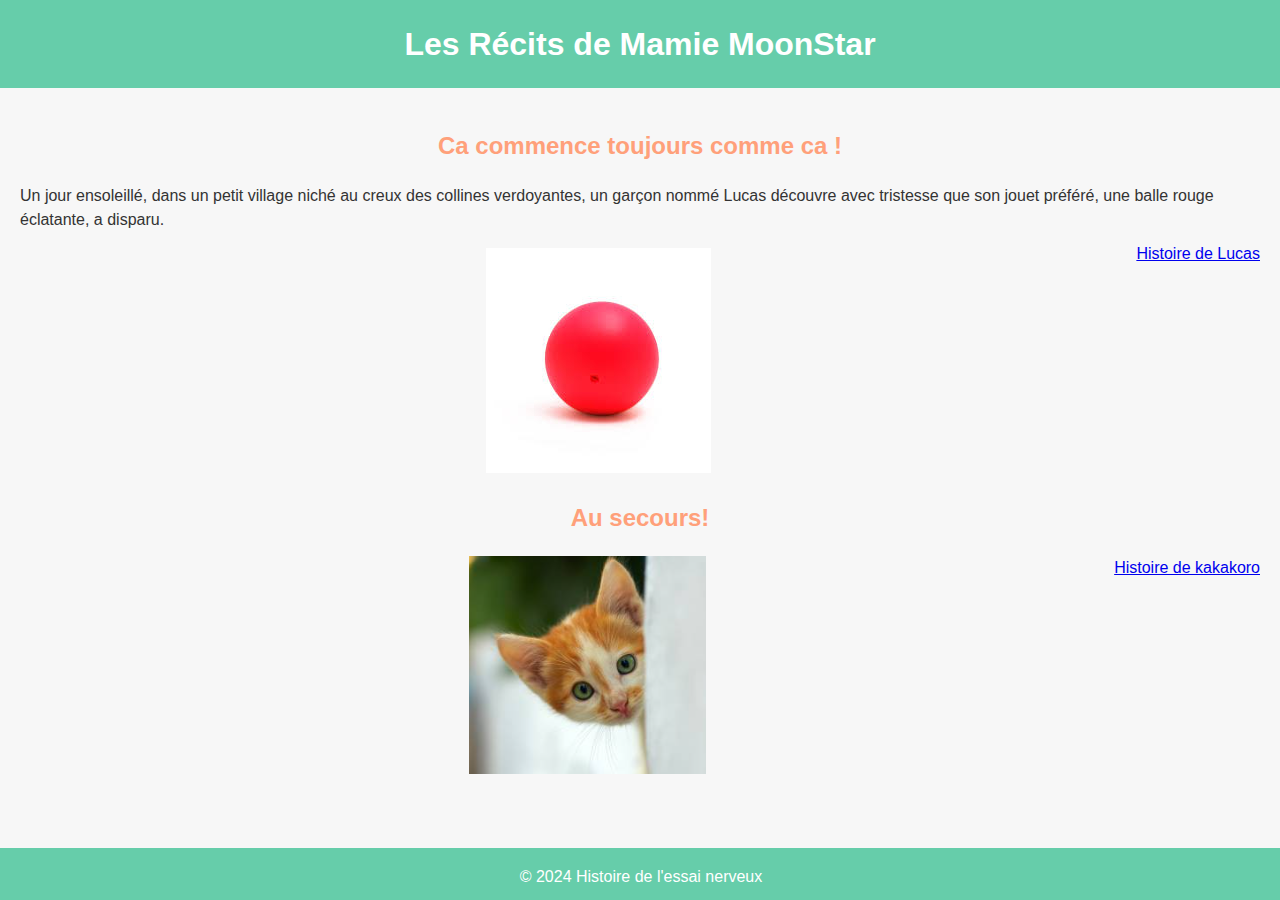
==== index.html @ 91d12fe9 "Add files via upload" ====
<!DOCTYPE html>
<html lang="fr">
<head>
    <meta charset="UTF-8">
    <title>L'essai Nerveux</title>
    <link rel="stylesheet" href="styles.css">
</head>
<body>
<header id="entete">
        <h1> Les Récits de Mamie MoonStar </h1>
        
    </header>
    <main>
   
        <section 1>
            <h2> Ca commence toujours comme ca ! </h2> 
            
            <p>Un jour ensoleillé, dans un petit village niché au creux des collines verdoyantes, un garçon nommé Lucas découvre avec tristesse que son jouet préféré, une balle rouge éclatante, a disparu.</p> <a href="boude.html" class="lien-suivant">Histoire de Lucas</a> 


            <figure style="text-align: center;"> 
            <img src="bal.jpeg" alt="la balle rouge">
            </figure>
           
        </section 1>
        
        <section 2>
            
            <h2> Au secours! </h2> 
            
            <a href="mystere.html" class="lien-suivant">Histoire de kakakoro</a> 


            <figure style="text-align: center;"> 
            <img src="chat.png" alt="le chat curieux">
            </figure>
           
        </section 2>

        
    </main>
    
    <footer>
        
        <p>&copy; 2024 Histoire de l'essai nerveux </p>
    </footer>
</body>
</html>
---- styles.css ----
{
    box-sizing: border-box;
    margin: 0;
    padding: 0;
}

body {
    font-family: "Comic Sans MS", cursive, sans-serif;
    background-color: #f7f7f7;
    color: #333;
    line-height: 1.5;
    margin: 0;
    padding: 0;
}

#entete {
    background-color: #66cdaa;
    padding: 20px;
    text-align: center;
}

header h1 {
    font-size: 2rem;
    margin: 0;
    color: #fff;
    text-align: center;

}

nav ul {
    list-style-type: none;
    margin: 0;
    text-align: center;
}

nav ul li {
    display: inline;
    margin-right: 20px;
}

nav ul li a {
    text-decoration: none;
    color: #333;
    font-weight: bold;
    font-size: 1.2rem;
    transition: color 0.3s ease;
}

nav ul li a:hover {
    color: #ffa07a; 
}

main {
    padding: 20px;


    .lien-precedent {
    float: left;
}
    .lien-suivant {
    float: right;
}

}

}

section {
    margin-bottom: 20px;
}

h2 {
    color:  #ffa07a; 
        text-align: center;

}

p {
    margin-bottom: 10px;
}

footer {
    background-color: #66cdaa;
    color: #fff;
    text-align: center;
    padding: 1px;
    position: fixed;
    bottom: 0;
    width: 100%;
}





/*kakakoro */

.histoire-kakakoro h1 {
    color: #333; 
}

.histoire-kakakoro nav {
    background-color: #333;
    padding: 10px 0;
}

.histoire-kakakoro nav ul {
    list-style-type: none;
    margin: 0;
    padding: 0;
    text-align: center;
}

.histoire-kakakoro nav ul li {
    display: inline;
    margin-right: 20px;
}

.histoire-kakakoro nav ul li a {
    text-decoration: none;
    color: #fff;
    font-weight: bold;
    font-size: 1.2rem;
    transition: color 0.3s ease;
}

.histoire-kakakoro nav ul li a:hover {
    color: #ffa07a; 
}


.histoire-kakakoro h2 {
    color: #ffa07a; 
    font-style: italic; 

.histoire-kakakoro p{
    font-size: 1 rem;
    line-height: 1.6; 
    text-indent: 12px;

.histoire-kakakoro footer {
    background-color:  #ffa07a;
    color: #fff;
    text-align: center;
    padding: 10px;
}
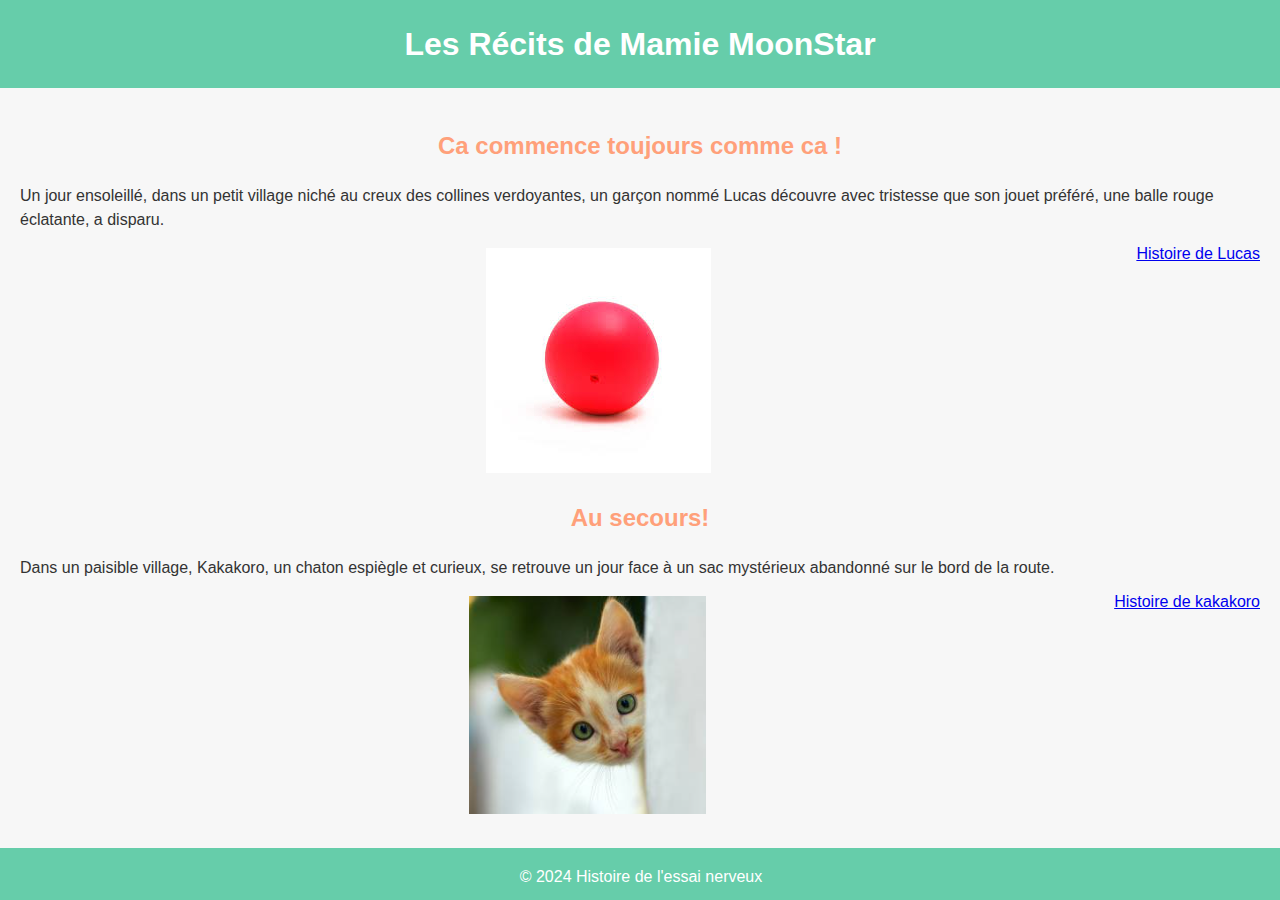
==== commit d49260c0: "Update index.html" ====
--- a/index.html
+++ b/index.html
@@ -27,6 +27,7 @@
         <section 2>
             
             <h2> Au secours! </h2> 
+            <p>Dans un paisible village, Kakakoro, un chaton espiègle et curieux, se retrouve un jour face à un sac mystérieux abandonné sur le bord de la route.</p>
             
             <a href="mystere.html" class="lien-suivant">Histoire de kakakoro</a> 
 
